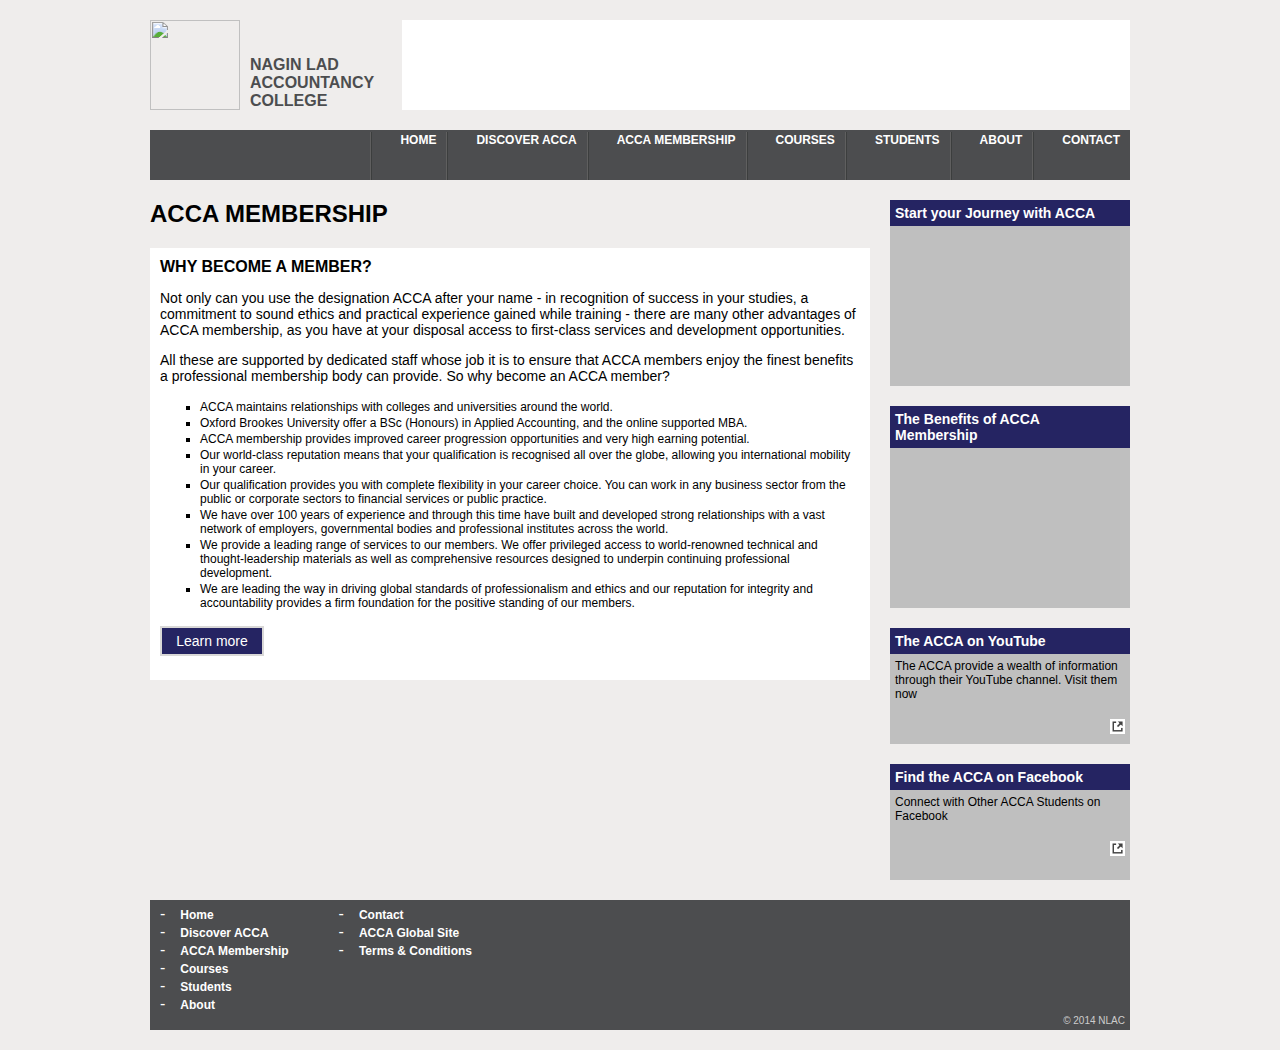
==== accamembership.html @ 9a0fea17 "Initial commit" ====
<html>
	<head>
		<title> Nagin Lad Accountancy College : ACCA Membership</title>
		<link rel="stylesheet" type="text/css" href="style.css" />
		<link rel="shortcut icon" href="favicon.png">
	</head>
	<body>
		<div id="header">
			<img src="logo.png" />
			<div id="h1">NAGIN LAD ACCOUNTANCY COLLEGE</div>
			<div id="top-banner"></div>
		</div>
		<div class="nav">
			<ul>
				<li><a href="">CONTACT</a></li>
				<li><a href="">ABOUT</a></li>
				<li><a href="">STUDENTS</a></li>
				<li><a href="courses.html">COURSES</a></li>
				<li><a href="accamembership.html">ACCA MEMBERSHIP</a></li>
				<li><a href="discoveracca.html">DISCOVER ACCA</a></li>
				<li><a href="index.html">HOME</a></li>
			</ul>
		</div>

		<div id="body">
			<h2>ACCA MEMBERSHIP</h2>
			<div class="panel">
				<h4>WHY BECOME A MEMBER?</h4>
				<p>
					Not only can you use the designation ACCA after your name - in recognition of success in your studies, a commitment to sound ethics and practical experience gained while training - there are many other advantages of ACCA membership, as you have at your disposal access to first-class services and development opportunities.
				</p>

				<p>
				All these are supported by dedicated staff whose job it is to ensure that ACCA members enjoy the finest benefits a professional membership body can provide. So why become an ACCA member?
				</p>
				
				<ul>
					<li>
				ACCA maintains relationships with colleges and universities around the world.
				</li><li>
				Oxford Brookes University offer a BSc (Honours) in Applied Accounting, and the online supported MBA.
				</li><li>
				ACCA membership provides improved career progression opportunities and very high earning potential.
				</li><li>
				Our world-class reputation means that your qualification is recognised all over the globe, allowing you international mobility in your career.
				</li><li>
				Our qualification provides you with complete flexibility in your career choice. You can work in any business sector from the public or corporate sectors to financial services or public practice.
				</li><li>
				We have over 100 years of experience and through this time have built and developed strong relationships with a vast network of employers, governmental bodies and professional institutes across the world.
				</li><li>
				We provide a leading range of services to our members. We offer privileged access to world-renowned technical and thought-leadership materials as well as comprehensive resources designed to underpin continuing professional development.
				</li><li>
				We are leading the way in driving global standards of professionalism and ethics and our reputation for integrity and accountability provides a firm foundation for the positive standing of our members.
				</li></ul>
				<p id="learnMore">
				<a href="http://www.accaglobal.com/uk/en.html">Learn more</a></p>
			</div>
		</div>
		<div id="right_panel"> 
			<div class="snippet">
				<div class="snip_title">Start your Journey with ACCA</div>
				<div class="snip_body"> 
					<iframe width="230" src="http://www.youtube.com/embed/LFtu38bWrDc" frameborder="0" allowfullscreen></iframe>
				</div>
			</div>
			<div class="snippet">
				<div class="snip_title">The Benefits of ACCA Membership</div>
				<div class="snip_body"> 
					<iframe width="230" src="http://www.youtube.com/embed/um4W6afDmsQ" frameborder="0" allowfullscreen></iframe>
				</div>
			</div>
			<div class="snippet">
				<a href="https://www.youtube.com/channel/UC6vlfwPboScJZVU4fl9foTw" target="_blank">
				<div class="snip_title">The ACCA on YouTube</div>
				<div class="snip_body"> The ACCA provide a wealth of information through their YouTube channel. Visit them now <p style="float:right; padding-top: 20px"><img width="15px" src="extlink.jpeg" style="vertical-align:top; float:right"/></p> </div> </a>
			</div>
			<div class="snippet">
				<a href="https://www.facebook.com/ACCA.Official" target="_blank">
				<div class="snip_title">Find the ACCA on Facebook</div>
				<div class="snip_body"> Connect with Other ACCA Students on Facebook <p style="float:right; padding-top: 20px"><img width="15px" src="extlink.jpeg" style="vertical-align:top; float:right"/></p> </div> </a>
			</div>
		</div>
		<div id="footer">
			<ul>
				<li><a href="index.html">Home</a></li>
				<li><a href="discoveracca.html">Discover ACCA</a></li>
				<li><a href="accamembership.html">ACCA Membership</a></li>
				<li><a href="courses.html">Courses</a></li>
				<li><a href="">Students</a></li>
				<li><a href="">About</a></li>
			</ul>
			<ul>
				<li><a href="">Contact</a></li>
				<li><a href="http://www.accaglobal.com/uk/en.html" target="_blank">ACCA Global Site</a></li>
				<li><a href="http://www.naginlad.com/nlac_t_c.pdf" target="_blank">Terms & Conditions</a></li>
			</ul>
			<div class="copyright">
				&copy; 2014 NLAC
			</div>
		</div>
	</body>
</html>
---- style.css ----
body {
	margin: 0px auto;
	border: none;
	padding: 20px;
	font-family: Helvetica, Verdana, Arial, sans;
	width: 980px;
	background-color: #efedec;
}

#header {
	padding: 0px 0px 20px 0px;
	float:left;
}

#header img {
	float: left;
	width: 90px;
}

#header #h1 {
	float: left;
	width: 150px;
	margin-left: 10px;
	font-weight: bolder;
	color: #4c4d4f;
	margin-top:36px;
}
#header #top-banner {
	float:left;
	height: 90px;
	width: 728px;	
	margin-left: 2px;
	background-color:white;
	padd
}

.seperator {
	clear:both;
	height: 10px;
	background-color: #4c4d4f;
}

.nav {
	background-color: #4c4d4f;
	height: 50px;
	width: 980px;
	float: right;
	margin: 0px;
	text-align: right;
}

.nav ul {
	float: right;
	list-style: none;
	margin: 0px;
}

.nav ul li {
	padding-right: 10px;
	padding-left: 30px;

	float: right;
	margin:0px;
	background: transparent url(navigationSeparator.png) no-repeat left 2px;
}

.nav ul li:hover {
	background-color: #333;
}

.nav ul li a {
	color:white;
	text-decoration: none;
	font-weight:bold;
	float: right;
	height: 50px;
	margin:0px;
	font-size: 12px;
	line-height: 20px;
}


#body {
	clear:both;
	width:720px;
	float:left;
	margin-bottom: 20px;
}

.panel {
	background-color: white;
	padding: 10px;
}
.panel h3 {
	padding-bottom:0px;
	margin-bottom:5px;
}

.panel h4 {
	padding:0px;
	margin:0px;
}

.panel h5 {
	margin:0px;
	padding:0px;
}

#right_panel {
	float:left;
	padding-left: 20px;
	padding-top: 20px;
	width: 240px;
}

.snippet {
	margin-bottom:20px;
	clear:both;
}

.snippet a {
	text-decoration:none;
	color:black;
}

.snippet a:hover {
	text-decoration:underline;

	color:black;
}

.snip_title {
	background-color:#252462;
	color:white;
	font-weight:bold;
	font-size: 14px;
	padding: 5px;
	display:block;
}

.snip_body {
	background-color: #bfbfbf;
	font-size:12px;
	padding:5px;
	display:block;
	min-height: 80px;
}

#footer {
	clear:both;
	background-color: #4c4d4f;
	padding-top: 5px;
	padding-bottom: 5px;
	height: 120px;
}

#footer ul {
	list-style:none;
	padding-left: 10px;
	margin: 0;
	float:left;
	margin-right: 40px;
}

#footer li:before {
	content: "-";
	padding-right: 15px;
	color: white;
}

#footer a {
	text-decoration:none;
	color:white;
	font-size: 12px;
	font-weight:bold;
}

#footer a:hover {
	text-decoration:underline;
}

#body li {
	list-style: square;
	font-size:12px;
	margin-bottom: 2px;
}

#body p {
	font-size: 14px;
}

#body h5 {
border-top: 2px solid #d9d8d7;

}
.copyright {
	float:right;
	color:#cccccc;
	font-size: 10px;
	padding-right: 5px;
	padding-top: 110px;

}

#learnMore {
	
	background-color:#252462;
	color:white;
	border: 2px solid #d9d8d7;
	padding: 5px;
	width: 90px;
	text-align:center;
}

#learnMore a {
	text-decoration:none;
	color:white;
}

#learnMore a:hover {
	text-decoration:underline;
	font-weight:bold;
}
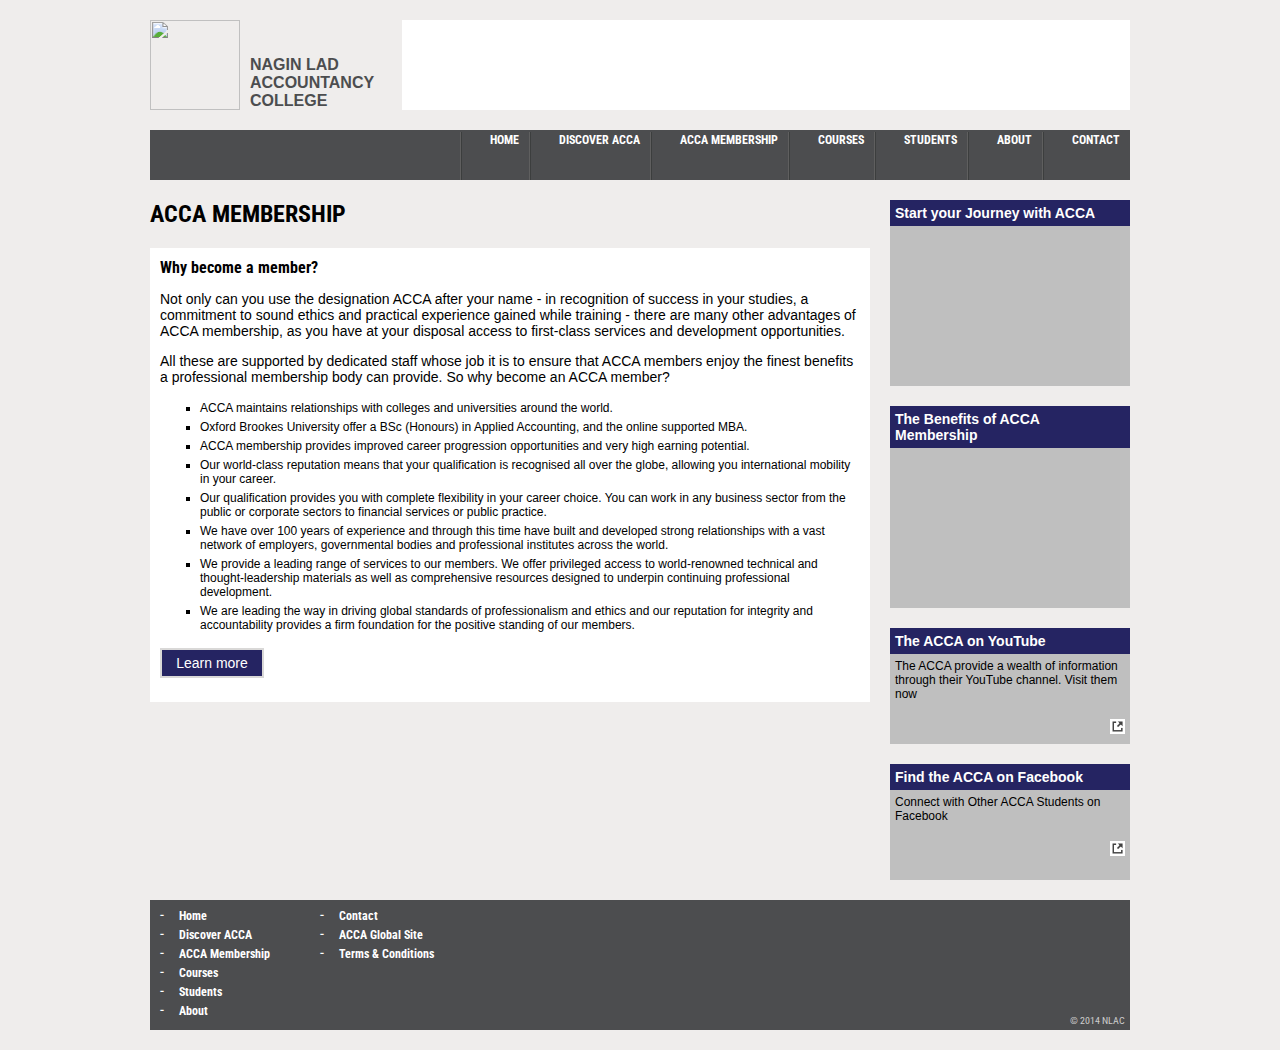
==== commit f09ae446: "Style tweaks" ====
--- a/accamembership.html
+++ b/accamembership.html
@@ -3,18 +3,19 @@
 		<title> Nagin Lad Accountancy College : ACCA Membership</title>
 		<link rel="stylesheet" type="text/css" href="style.css" />
 		<link rel="shortcut icon" href="favicon.png">
+		<link href='http://fonts.googleapis.com/css?family=Roboto+Condensed:400,700' rel='stylesheet' type='text/css'>
 	</head>
 	<body>
 		<div id="header">
-			<img src="logo.png" />
+			<img src="images/logo.png" />
 			<div id="h1">NAGIN LAD ACCOUNTANCY COLLEGE</div>
 			<div id="top-banner"></div>
 		</div>
 		<div class="nav">
 			<ul>
-				<li><a href="">CONTACT</a></li>
-				<li><a href="">ABOUT</a></li>
-				<li><a href="">STUDENTS</a></li>
+				<li><a href="contact.html">CONTACT</a></li>
+				<li><a href="about.html">ABOUT</a></li>
+				<li><a href="students.html">STUDENTS</a></li>
 				<li><a href="courses.html">COURSES</a></li>
 				<li><a href="accamembership.html">ACCA MEMBERSHIP</a></li>
 				<li><a href="discoveracca.html">DISCOVER ACCA</a></li>
@@ -25,7 +26,7 @@
 		<div id="body">
 			<h2>ACCA MEMBERSHIP</h2>
 			<div class="panel">
-				<h4>WHY BECOME A MEMBER?</h4>
+				<h4>Why become a member?</h4>
 				<p>
 					Not only can you use the designation ACCA after your name - in recognition of success in your studies, a commitment to sound ethics and practical experience gained while training - there are many other advantages of ACCA membership, as you have at your disposal access to first-class services and development opportunities.
 				</p>
@@ -72,12 +73,12 @@
 			<div class="snippet">
 				<a href="https://www.youtube.com/channel/UC6vlfwPboScJZVU4fl9foTw" target="_blank">
 				<div class="snip_title">The ACCA on YouTube</div>
-				<div class="snip_body"> The ACCA provide a wealth of information through their YouTube channel. Visit them now <p style="float:right; padding-top: 20px"><img width="15px" src="extlink.jpeg" style="vertical-align:top; float:right"/></p> </div> </a>
+				<div class="snip_body"> The ACCA provide a wealth of information through their YouTube channel. Visit them now <p style="float:right; padding-top: 20px"><img width="15px" src="images/extlink.jpeg" style="vertical-align:top; float:right"/></p> </div> </a>
 			</div>
 			<div class="snippet">
 				<a href="https://www.facebook.com/ACCA.Official" target="_blank">
 				<div class="snip_title">Find the ACCA on Facebook</div>
-				<div class="snip_body"> Connect with Other ACCA Students on Facebook <p style="float:right; padding-top: 20px"><img width="15px" src="extlink.jpeg" style="vertical-align:top; float:right"/></p> </div> </a>
+				<div class="snip_body"> Connect with Other ACCA Students on Facebook <p style="float:right; padding-top: 20px"><img width="15px" src="images/extlink.jpeg" style="vertical-align:top; float:right"/></p> </div> </a>
 			</div>
 		</div>
 		<div id="footer">
@@ -86,11 +87,11 @@
 				<li><a href="discoveracca.html">Discover ACCA</a></li>
 				<li><a href="accamembership.html">ACCA Membership</a></li>
 				<li><a href="courses.html">Courses</a></li>
-				<li><a href="">Students</a></li>
-				<li><a href="">About</a></li>
+				<li><a href="students.html">Students</a></li>
+				<li><a href="about.html">About</a></li>
 			</ul>
 			<ul>
-				<li><a href="">Contact</a></li>
+				<li><a href="contact.html">Contact</a></li>
 				<li><a href="http://www.accaglobal.com/uk/en.html" target="_blank">ACCA Global Site</a></li>
 				<li><a href="http://www.naginlad.com/nlac_t_c.pdf" target="_blank">Terms & Conditions</a></li>
 			</ul>
--- a/style.css
+++ b/style.css
@@ -47,6 +47,7 @@
 	float: right;
 	margin: 0px;
 	text-align: right;
+	font-family: 'Roboto Condensed', Helvetica, Verdana, Arial, sans;
 }
 
 .nav ul {
@@ -61,7 +62,7 @@
 
 	float: right;
 	margin:0px;
-	background: transparent url(navigationSeparator.png) no-repeat left 2px;
+	background: transparent url(images/navigationSeparator.png) no-repeat left 2px;
 }
 
 .nav ul li:hover {
@@ -94,16 +95,19 @@
 .panel h3 {
 	padding-bottom:0px;
 	margin-bottom:5px;
+	font-family: 'Roboto Condensed', Helvetica, Verdana, Arial, sans;
 }
 
 .panel h4 {
 	padding:0px;
 	margin:0px;
+	font-family: 'Roboto Condensed', Helvetica, Verdana, Arial, sans;
 }
 
 .panel h5 {
 	margin:0px;
 	padding:0px;
+	font-family: 'Roboto Condensed', Helvetica, Verdana, Arial, sans;
 }
 
 #right_panel {
@@ -152,6 +156,7 @@
 	padding-top: 5px;
 	padding-bottom: 5px;
 	height: 120px;
+	font-family: 'Roboto Condensed', Helvetica, Verdana, Arial, sans;
 }
 
 #footer ul {
@@ -179,10 +184,18 @@
 	text-decoration:underline;
 }
 
+#body ul li {
+	list-style: square;
+	font-size:12px;
+	margin-bottom: 5px;
+}
+
 #body li {
-	list-style: square;
-	font-size:12px;
-	margin-bottom: 2px;
+	font-size:12px;
+}
+
+#body ul li p {
+	font-size:12px;
 }
 
 #body p {
@@ -190,9 +203,15 @@
 }
 
 #body h5 {
-border-top: 2px solid #d9d8d7;
-
-}
+border-top: 1px solid #d9d8d7;
+padding-top: 5px;
+font-family: 'Roboto Condensed', Helvetica, Verdana, Arial, sans;
+}
+
+#body h2 {
+	font-family: 'Roboto Condensed', Helvetica, Verdana, Arial, sans;
+}
+
 .copyright {
 	float:right;
 	color:#cccccc;
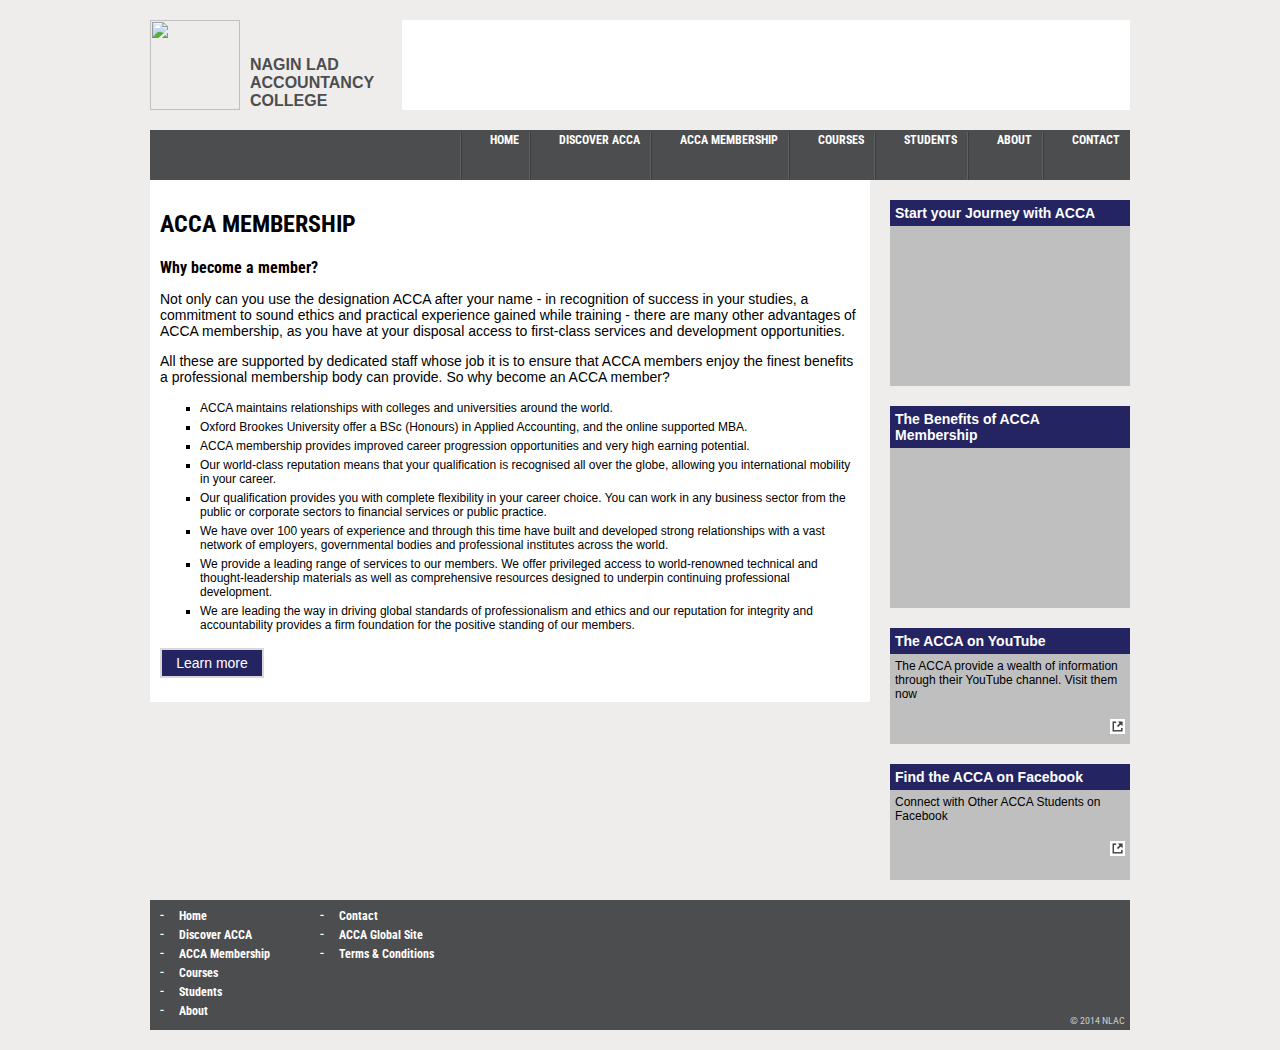
==== commit ed01a85d: "more tweaks to style and content links" ====
--- a/accamembership.html
+++ b/accamembership.html
@@ -24,8 +24,9 @@
 		</div>
 
 		<div id="body">
-			<h2>ACCA MEMBERSHIP</h2>
+			
 			<div class="panel">
+				<h2>ACCA MEMBERSHIP</h2>
 				<h4>Why become a member?</h4>
 				<p>
 					Not only can you use the designation ACCA after your name - in recognition of success in your studies, a commitment to sound ethics and practical experience gained while training - there are many other advantages of ACCA membership, as you have at your disposal access to first-class services and development opportunities.
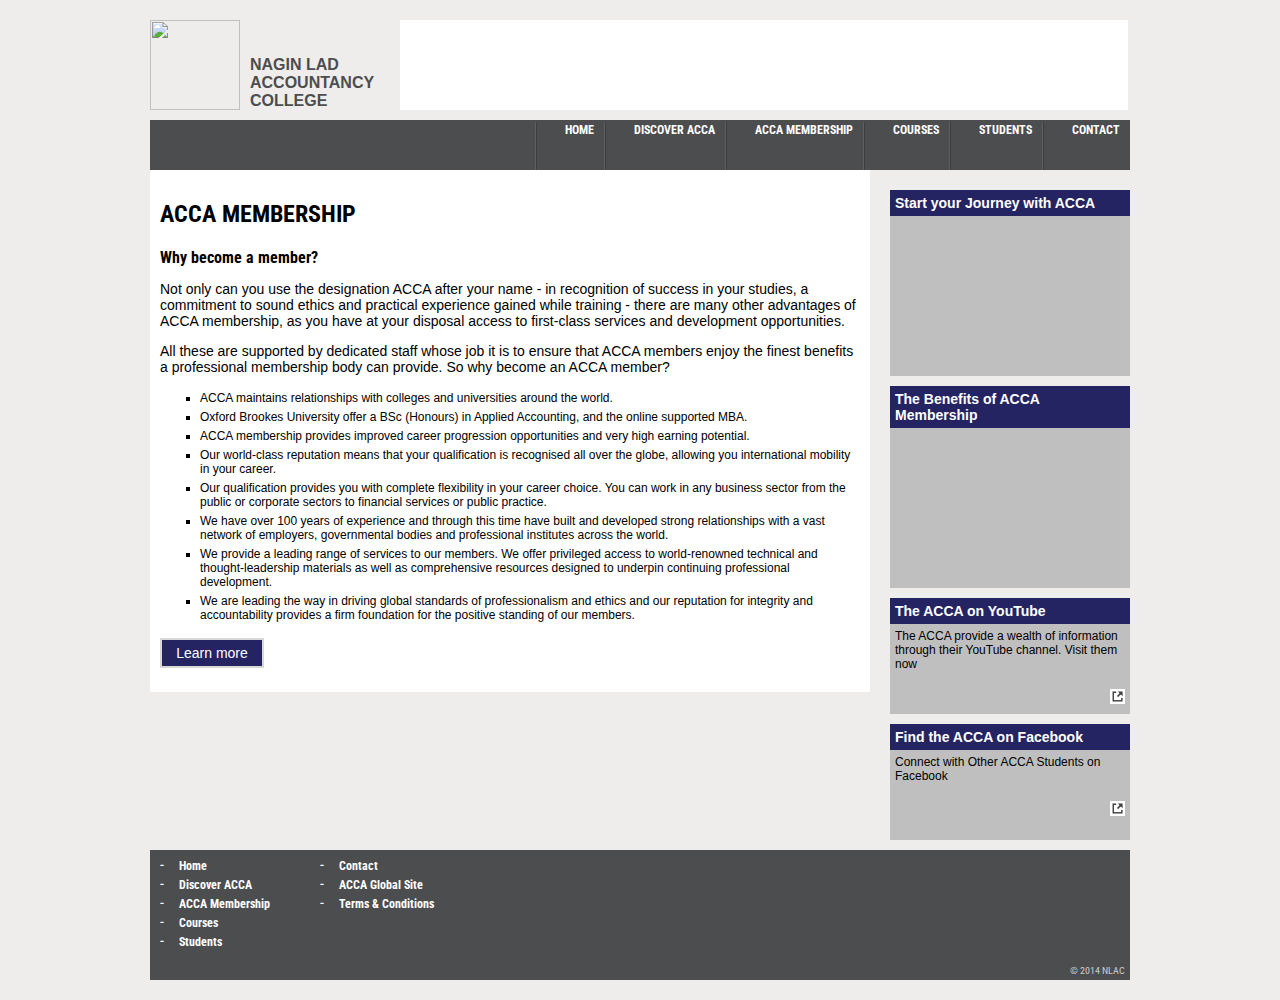
==== commit eac2287e: "removed about page, added contact page" ====
--- a/accamembership.html
+++ b/accamembership.html
@@ -14,7 +14,7 @@
 		<div class="nav">
 			<ul>
 				<li><a href="contact.html">CONTACT</a></li>
-				<li><a href="about.html">ABOUT</a></li>
+				
 				<li><a href="students.html">STUDENTS</a></li>
 				<li><a href="courses.html">COURSES</a></li>
 				<li><a href="accamembership.html">ACCA MEMBERSHIP</a></li>
@@ -89,7 +89,7 @@
 				<li><a href="accamembership.html">ACCA Membership</a></li>
 				<li><a href="courses.html">Courses</a></li>
 				<li><a href="students.html">Students</a></li>
-				<li><a href="about.html">About</a></li>
+				
 			</ul>
 			<ul>
 				<li><a href="contact.html">Contact</a></li>
--- a/style.css
+++ b/style.css
@@ -8,7 +8,7 @@
 }
 
 #header {
-	padding: 0px 0px 20px 0px;
+	padding: 0px 0px 10px 0px;
 	float:left;
 }
 
@@ -29,9 +29,8 @@
 	float:left;
 	height: 90px;
 	width: 728px;	
-	margin-left: 2px;
+	margin-left: 0px;
 	background-color:white;
-	padd
 }
 
 .seperator {
@@ -57,19 +56,20 @@
 }
 
 .nav ul li {
+	
+
+	float: right;
+	margin:0px;
+	background: transparent url(images/navigationSeparator.png) no-repeat left 2px;
+}
+
+.nav ul li:hover {
+	background-color: #333;
+}
+
+.nav ul li a {
 	padding-right: 10px;
 	padding-left: 30px;
-
-	float: right;
-	margin:0px;
-	background: transparent url(images/navigationSeparator.png) no-repeat left 2px;
-}
-
-.nav ul li:hover {
-	background-color: #333;
-}
-
-.nav ul li a {
 	color:white;
 	text-decoration: none;
 	font-weight:bold;
@@ -118,7 +118,7 @@
 }
 
 .snippet {
-	margin-bottom:20px;
+	margin-bottom:10px;
 	clear:both;
 }
 
